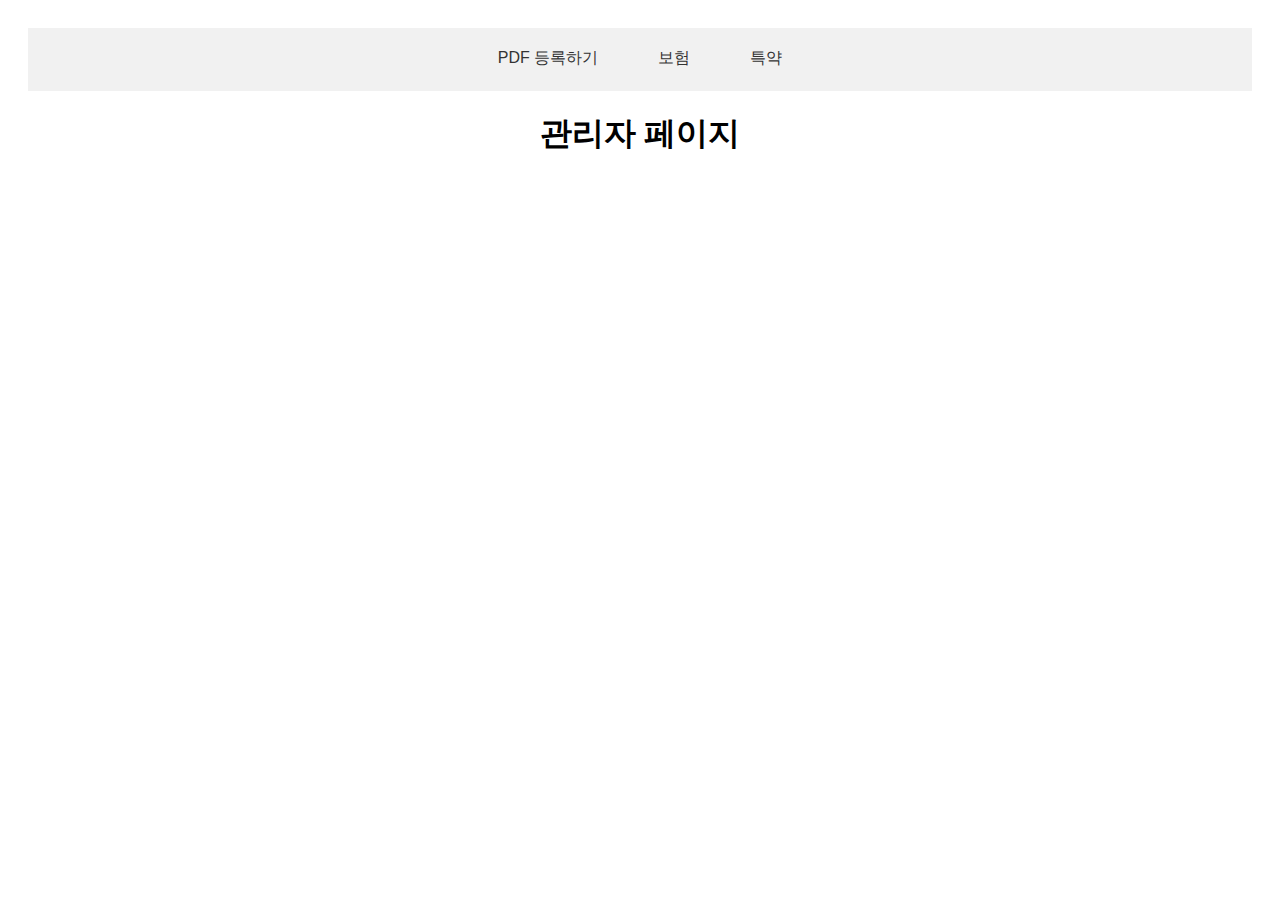
==== src/main/resources/templates/index.html @ 6591c4c8 "init: 관리자페이지 초기화" ====
<!DOCTYPE html>
<html xmlns:th="http://www.thymeleaf.org">
<head>
    <meta charset="UTF-8">
    <title>Admin Dashboard</title>
    <style>
        body {
            font-family: Arial, sans-serif;
            text-align: center;
            padding: 20px;
        }

        .nav-tabs {
            display: flex;
            justify-content: center;
            background-color: #f1f1f1;
            padding: 10px 0;
        }

        .nav-tabs .tab {
            margin: 0 15px;
            padding: 10px 15px;
            text-decoration: none;
            color: #333;
            font-size: 16px;
            border-bottom: 2px solid transparent;
            transition: all 0.3s ease;
        }

        .nav-tabs .tab.active {
            color: #007bff;
            border-color: #007bff;
            font-weight: bold;
        }

        .button {
            display: inline-block;
            margin: 20px;
            padding: 10px 20px;
            font-size: 16px;
            background-color: #007BFF;
            color: white;
            text-decoration: none;
            border-radius: 5px;
        }

        .button:hover {
            background-color: #0056b3;
        }
    </style>
</head>
<body>

<div class="nav-tabs">
    <a th:href="@{/admin/pdf}" class="tab">PDF 등록하기</a>
    <a th:href="@{/admin/insurance}" class="tab">보험</a>
    <a th:href="@{/admin/terms}" class="tab">특약</a>
</div>


<h1>관리자 페이지</h1>
</body>
</html>
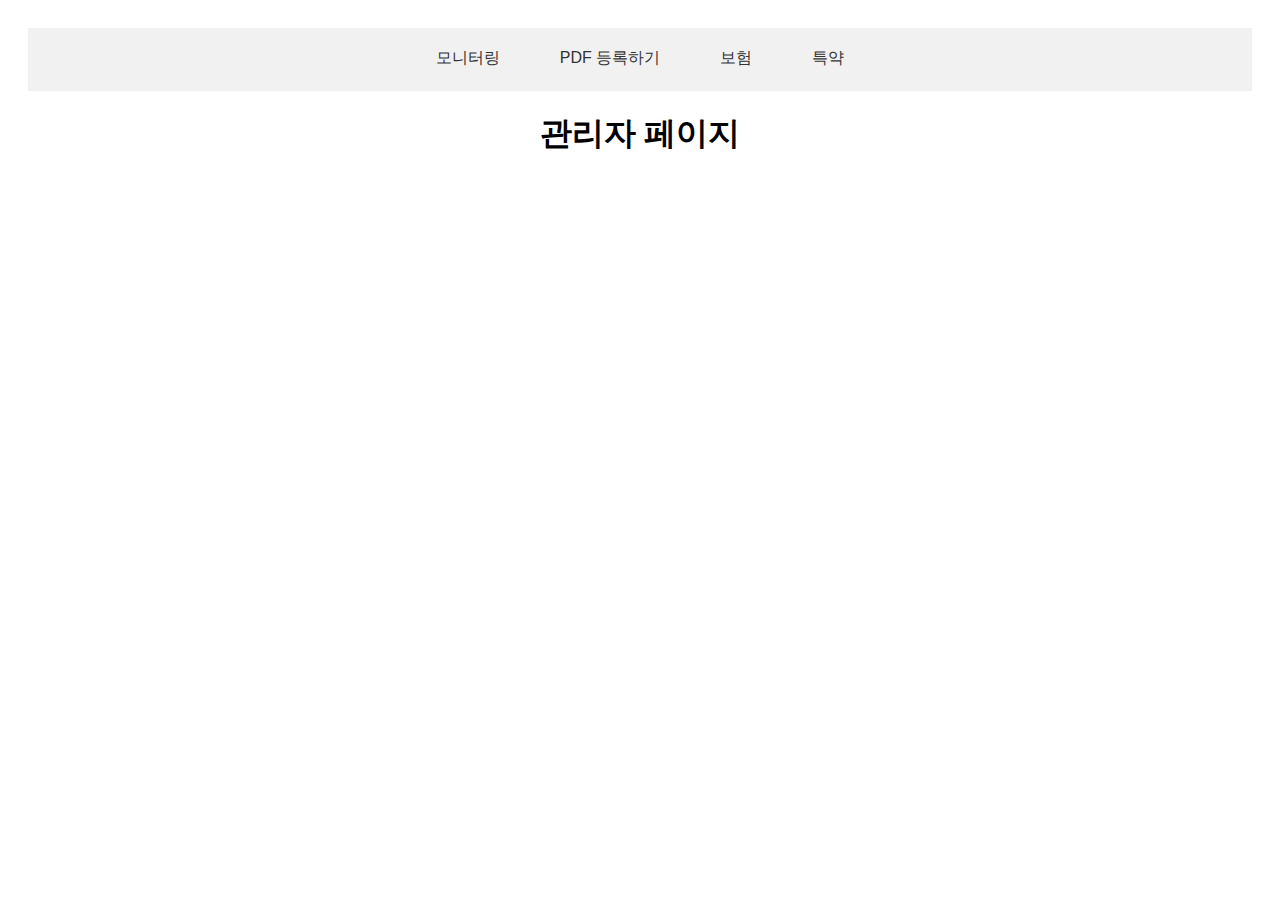
==== commit df316712: "feat: 차트 데이터 받아와서 파이차트 생성" ====
--- a/src/main/resources/templates/index.html
+++ b/src/main/resources/templates/index.html
@@ -52,6 +52,7 @@
 <body>
 
 <div class="nav-tabs">
+    <a th:href="'https://www.google.com'" class="tab">모니터링</a>
     <a th:href="@{/admin/pdf}" class="tab">PDF 등록하기</a>
     <a th:href="@{/admin/insurance}" class="tab">보험</a>
     <a th:href="@{/admin/terms}" class="tab">특약</a>
